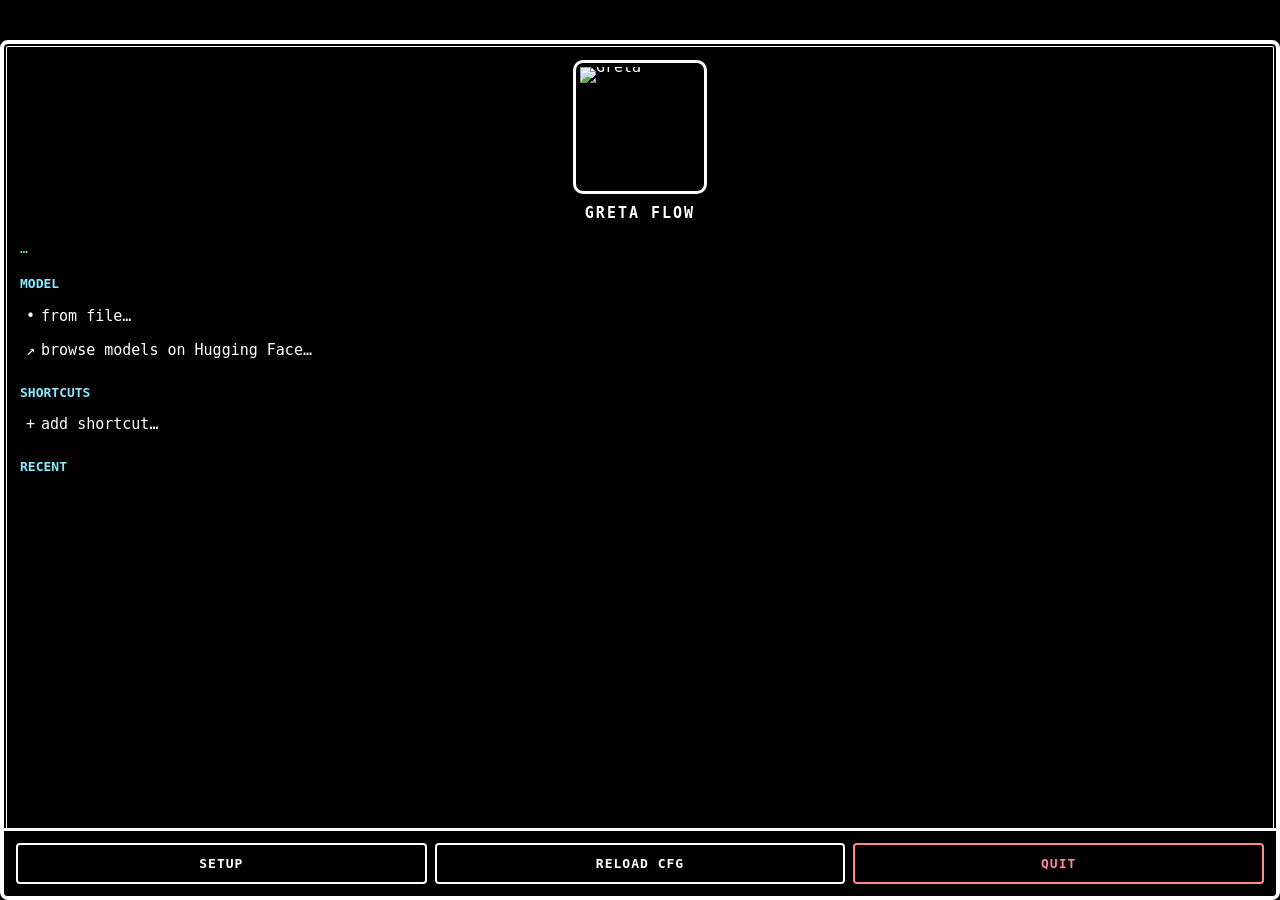
==== desktop/ui/menu.html @ 49f0f0c3 "Use the Greta name in UI text Rename window titles, tray labels, the pixel window header and the mic" ====
<!doctype html>
<html>
  <head>
    <meta charset="utf-8" />
    <title>Greta Flow</title>
    <style>
      @font-face {
        font-family: "PixelOperator";
        src: url("fonts/PixelOperator.ttf") format("truetype");
        font-weight: normal;
      }
      @font-face {
        font-family: "PixelOperator";
        src: url("fonts/PixelOperator-Bold.ttf") format("truetype");
        font-weight: bold;
      }
      * { box-sizing: border-box; }
      html, body {
        margin: 0; height: 100%; width: 100%;
        background: #000;
        overflow: hidden;
      }
      /* plain black strip at the very top holding the native traffic
         lights; also the window drag region */
      .titlebar {
        position: fixed; top: 0; left: 0; right: 0; height: 40px;
        background: #000;
      }
      .frame {
        /* bordered window begins below the traffic-light strip */
        position: fixed; top: 40px; left: 0; right: 0; bottom: 0;
        background: #000;
        color: #fff;
        font-family: "PixelOperator", monospace;
        font-size: 15px;
        line-height: 1.5;
        -webkit-font-smoothing: none;
        image-rendering: pixelated;
        user-select: none; -webkit-user-select: none;
        display: flex; flex-direction: column;
        overflow: hidden;
        /* SNES-style window chrome: thick white border with a thin
           inner keyline, hugging the window */
        border: 4px solid #fff;
        border-radius: 8px;
        box-shadow: inset 0 0 0 2px #000, inset 0 0 0 3px #fff;
      }
      /* framed mascot portrait — white box hugs the mascot, lives in the
         scroll so it scrolls away */
      .portrait-wrap {
        display: flex; flex-direction: column; align-items: center;
        margin: 0 0 14px;
      }
      .portrait {
        display: block;
        border: 3px solid #fff; border-radius: 10px;
        padding: 4px; line-height: 0;       /* box hugs the image */
        background: #000;
      }
      .mascot {
        display: block;
        width: 120px; height: 120px; object-fit: contain;
        image-rendering: pixelated;
      }
      .portrait-wrap .name { font-weight: bold; letter-spacing: 2px; margin-top: 8px; }
      .scroll { flex: 1; overflow-y: auto; padding: 16px 16px 12px; }
      .scroll::-webkit-scrollbar { width: 8px; }
      .scroll::-webkit-scrollbar-thumb { background: #fff; border-radius: 4px; }
      .status { font-size: 13px; color: #9bff9b; margin: 2px 0 14px; word-break: break-word; }
      .status.warn { color: #ffd23f; }
      h2 { font-size: 13px; font-weight: bold; margin: 16px 0 6px; color: #8be9ff; }
      .item {
        display: flex; align-items: baseline; gap: 6px;
        padding: 5px 6px; margin: 2px 0; cursor: pointer; border-radius: 4px;
      }
      .item:hover { background: #fff; color: #000; }
      .item:hover .note { color: #000; }
      .item .bullet { flex: 0 0 auto; }
      .item .label { flex: 1; word-break: break-word; }
      .item .note { font-size: 12px; color: #ff9b6b; }
      /* selected rows use a ▸ triangle (set in menu.js), not a colored font */
      .item.active .bullet { color: #fff; }
      .item.disabled { opacity: 0.4; cursor: default; }
      .item.disabled:hover { background: none; color: inherit; }
      .empty { color: #888; padding: 4px 6px; }
      /* plain black NES footer with white-bordered buttons */
      .footer {
        padding: 12px;
        display: grid; grid-template-columns: repeat(3, 1fr); gap: 8px;
        border-top: 3px solid #fff;
        background: #000;
      }
      .btn {
        cursor: pointer;
        padding: 9px 4px;
        text-align: center;
        font-size: 13px; font-weight: bold; letter-spacing: 1px;
        text-transform: uppercase;
        color: #fff;
        border: 2px solid #fff;
        border-radius: 4px;
        background: #000;
      }
      .btn:hover { background: #fff; color: #000; }
      .btn:active { background: #ddd; }
      .btn.danger { color: #ff8a8a; border-color: #ff8a8a; }
      .btn.danger:hover { background: #ff3b30; border-color: #ff3b30; color: #fff; }
    </style>
  </head>
  <body>
    <div class="titlebar" data-tauri-drag-region></div>
    <div class="frame">
      <div class="scroll">
        <div class="portrait-wrap">
          <div class="portrait"><img class="mascot" src="gretchen.png" alt="Greta" /></div>
          <span class="name">GRETA FLOW</span>
        </div>
        <div id="status" class="status">…</div>

        <h2>MODEL</h2>
        <div id="models"></div>
        <div class="item" id="model-file"><span class="bullet">•</span><span class="label">from file…</span></div>
        <div class="item" id="model-custom"><span class="bullet">↗</span><span class="label">browse models on Hugging Face…</span></div>

        <h2>SHORTCUTS</h2>
        <div id="hotkeys"></div>
        <div class="item" id="hotkey-record"><span class="bullet">+</span><span class="label">add shortcut…</span></div>

        <h2>RECENT</h2>
        <div id="recent"></div>
        <div class="item" id="recent-clear" style="display:none"><span class="bullet">✕</span><span class="label">clear history</span></div>
      </div>
      <div class="footer">
        <span class="btn" id="setup">setup</span>
        <span class="btn" id="reload">reload cfg</span>
        <span class="btn danger" id="quit">quit</span>
      </div>
    </div>

    <script src="menu.js"></script>
  </body>
</html>
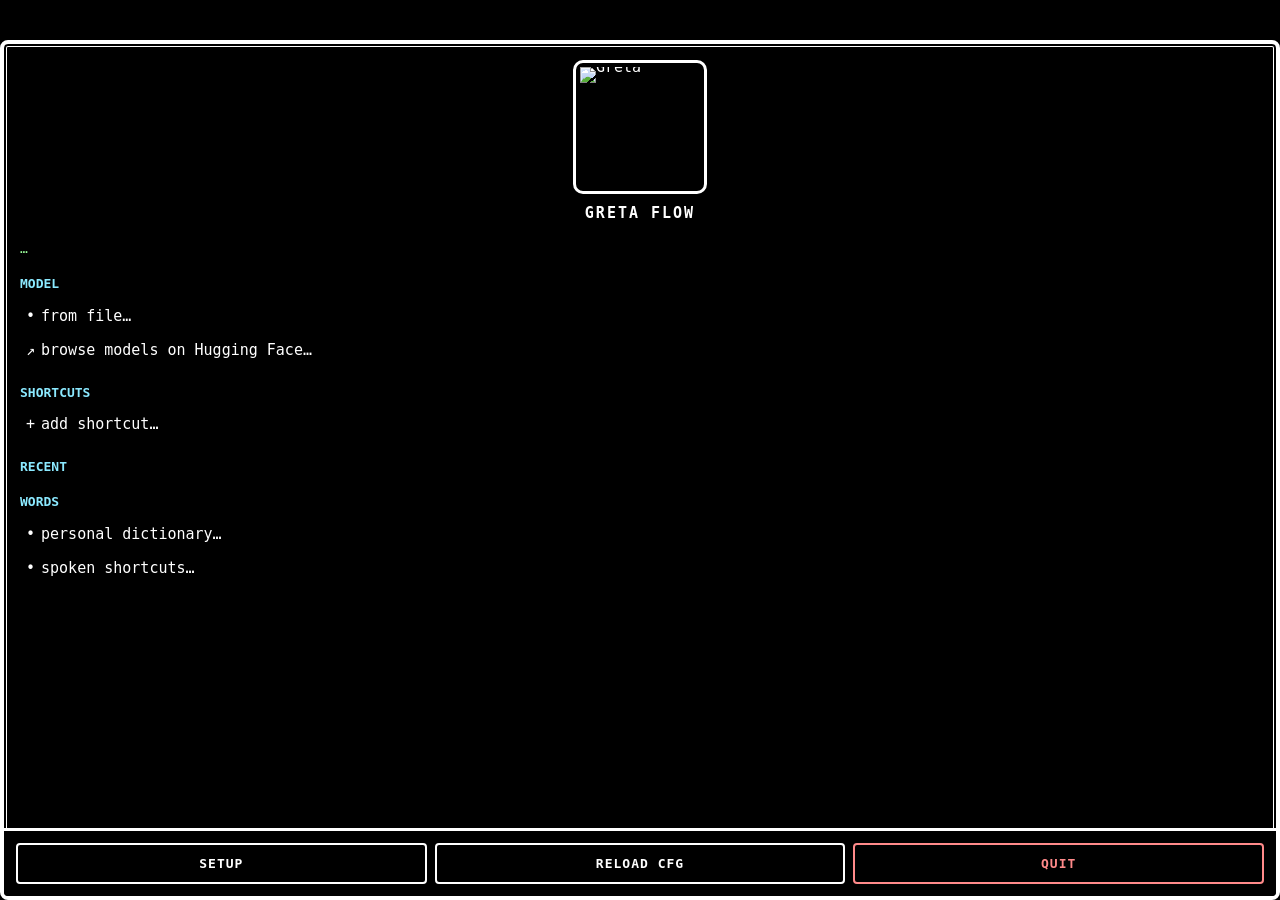
==== commit 4dd1247b: "no-mistakes(review): Wire dictionary and shortcut panels into menu" ====
--- a/desktop/ui/menu.html
+++ b/desktop/ui/menu.html
@@ -105,6 +105,18 @@
       .btn:active { background: #ddd; }
       .btn.danger { color: #ff8a8a; border-color: #ff8a8a; }
       .btn.danger:hover { background: #ff3b30; border-color: #ff3b30; color: #fff; }
+      [hidden] { display: none !important; }
+      .row { display: flex; gap: 8px; margin: 6px 0; }
+      .row .btn { flex: 1; }
+      .small { font-size: 15px; color: #aaa; }
+      .msg { font-size: 13px; color: #9bff9b; margin: 6px 0; min-height: 1em; }
+      .msg.error { color: #ff8a8a; }
+      .item .problem { font-size: 12px; color: #ffd23f; }
+      .field {
+        background: #000; color: #fff; border: 2px solid #fff; border-radius: 4px;
+        padding: 4px 6px; font-family: "PixelOperator", monospace; font-size: 15px;
+        user-select: text; -webkit-user-select: text;
+      }
     </style>
   </head>
   <body>
@@ -115,6 +127,7 @@
           <div class="portrait"><img class="mascot" src="gretchen.png" alt="Greta" /></div>
           <span class="name">GRETA FLOW</span>
         </div>
+        <section id="view-main">
         <div id="status" class="status">…</div>
 
         <h2>MODEL</h2>
@@ -129,6 +142,23 @@
         <h2>RECENT</h2>
         <div id="recent"></div>
         <div class="item" id="recent-clear" style="display:none"><span class="bullet">✕</span><span class="label">clear history</span></div>
+
+        <h2>WORDS</h2>
+        <div class="item" id="open-dictionary" data-view="dictionary"><span class="bullet">•</span><span class="label">personal dictionary…</span></div>
+        <div class="item" id="open-spoken" data-view="spoken"><span class="bullet">•</span><span class="label">spoken shortcuts…</span></div>
+        </section>
+
+        <section id="view-dictionary" hidden>
+          <div class="item back"><span class="bullet">◂</span><span class="label">back</span></div>
+          <h2>PERSONAL DICTIONARY</h2>
+          <div id="dictionary-panel"></div>
+        </section>
+
+        <section id="view-spoken" hidden>
+          <div class="item back"><span class="bullet">◂</span><span class="label">back</span></div>
+          <h2>SPOKEN SHORTCUTS</h2>
+          <div id="spoken-panel"></div>
+        </section>
       </div>
       <div class="footer">
         <span class="btn" id="setup">setup</span>
@@ -138,5 +168,7 @@
     </div>
 
     <script src="menu.js"></script>
+    <script src="dictionary.js"></script>
+    <script src="spoken.js"></script>
   </body>
 </html>
